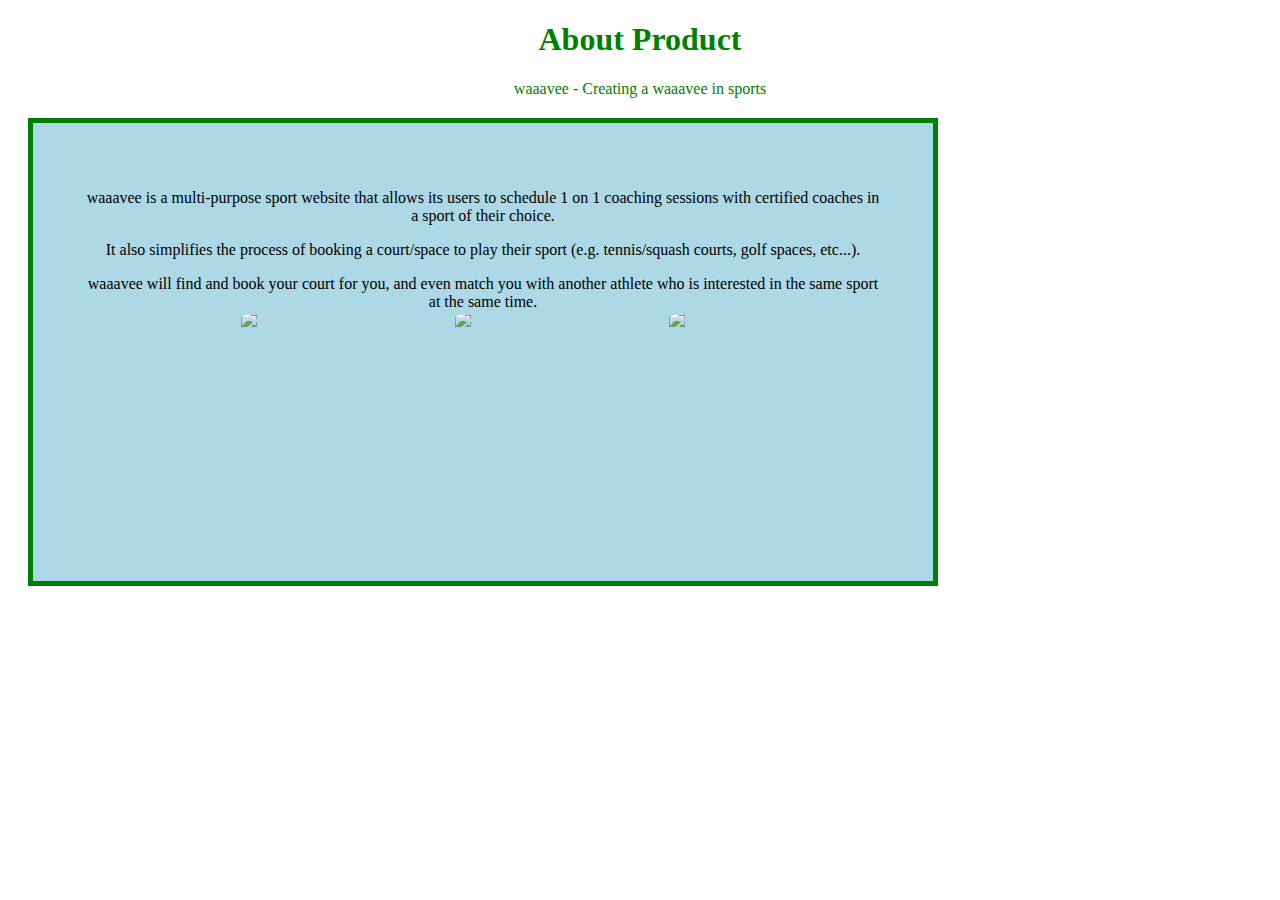
==== About Product.html @ 93735419 "Update About Product.html" ====
<!DOCTYPE html>
<html>
<head>
<style>

h1 {text-align: center;}
p {text-align: center;}
div {text-align: center;}


div {
  background-color: #ADD8E6;
  width: 800px;
  border: 5px solid green;
  padding: 50px;
  margin: 20px;
}

.row {
  display: flex;
}

.column {
  flex: 33.33%;
  padding: 5px;
}


.circular--landscape {
  display: inline-block;
  position: relative;
  width: 200px;
  height: 200px;
  overflow: hidden;
  border-radius: 50%;
}

.circular--landscape img {
  width: auto;
  height: 100%;
  margin-left: -50px;
}



</style>
</head>
<body>

<h1 style="color:green">
About Product
</h1>

<p style="color:green">
waaavee - Creating a waaavee in sports
</p>

<div>
  <p> waaavee is a multi-purpose sport website that allows its users to schedule 1 on 1 coaching sessions with certified coaches in a sport of their choice. 
  <p> It also simplifies the process of booking a court/space to play their sport (e.g. tennis/squash courts, golf spaces, etc...). 
  <p> waaavee will find and book your court for you, and even match you with another athlete who is interested in the same sport at the same time.
  





<a class="row">
  <a class="column">
  <a class= "circular--landscape" href="https://lh3.googleusercontent.com/mSwPilKwhpMbUQ7BOBxBM-QCitAlvLDXDQ2Em8f2N-P6Ve3EcTdBh8Y0s1w_XT0OPTj3zZxDSqIYUhKApuvEYsU9jO10oatUCC0z5nyARn3c3wdnrUOP0czEEX2HzRjYVIxMUQlN=w2400?source=screenshot.guru"> <img src="https://lh3.googleusercontent.com/mSwPilKwhpMbUQ7BOBxBM-QCitAlvLDXDQ2Em8f2N-P6Ve3EcTdBh8Y0s1w_XT0OPTj3zZxDSqIYUhKApuvEYsU9jO10oatUCC0z5nyARn3c3wdnrUOP0czEEX2HzRjYVIxMUQlN=w600-h315-p-k" /> </a>
  </a>
</a> 
  
  <a class="column">
  <a class= "circular--landscape" href="https://lh3.googleusercontent.com/ty2IZLgMov9yZQlNQn4SfHq-c2QCgQOGyva_cZ30jZ97I90mqKToXj_xk0EpXr9O4fXKHJlVsa-tKJ6eamgfnVbWGN20cA2yTQMzb-nJia4xcXclEbXuw3CvnXoF8DZJpf8nTVZ4=w2400?source=screenshot.guru"> <img src="https://lh3.googleusercontent.com/ty2IZLgMov9yZQlNQn4SfHq-c2QCgQOGyva_cZ30jZ97I90mqKToXj_xk0EpXr9O4fXKHJlVsa-tKJ6eamgfnVbWGN20cA2yTQMzb-nJia4xcXclEbXuw3CvnXoF8DZJpf8nTVZ4=w600-h315-p-k" /> </a>
  </a>

  
  
  <a class="column">
  <a class= "circular--landscape" href="https://lh3.googleusercontent.com/xZWYrqTmqqhfls9ldVEAxBmSG3UKfcWU82cKEBd-lzaM7tv2FF2eFkrEsjvIqpT3zRkJsSsvNHeF5BDGtF9L6teWqSJMVD5lanhHYj_cDve8mDugXrsG64BYNKj9hJMRInxza766=w2400?source=screenshot.guru"> <img src="https://lh3.googleusercontent.com/xZWYrqTmqqhfls9ldVEAxBmSG3UKfcWU82cKEBd-lzaM7tv2FF2eFkrEsjvIqpT3zRkJsSsvNHeF5BDGtF9L6teWqSJMVD5lanhHYj_cDve8mDugXrsG64BYNKj9hJMRInxza766=w600-h315-p-k" /> </a>
  </a>


  
</body>
</html>
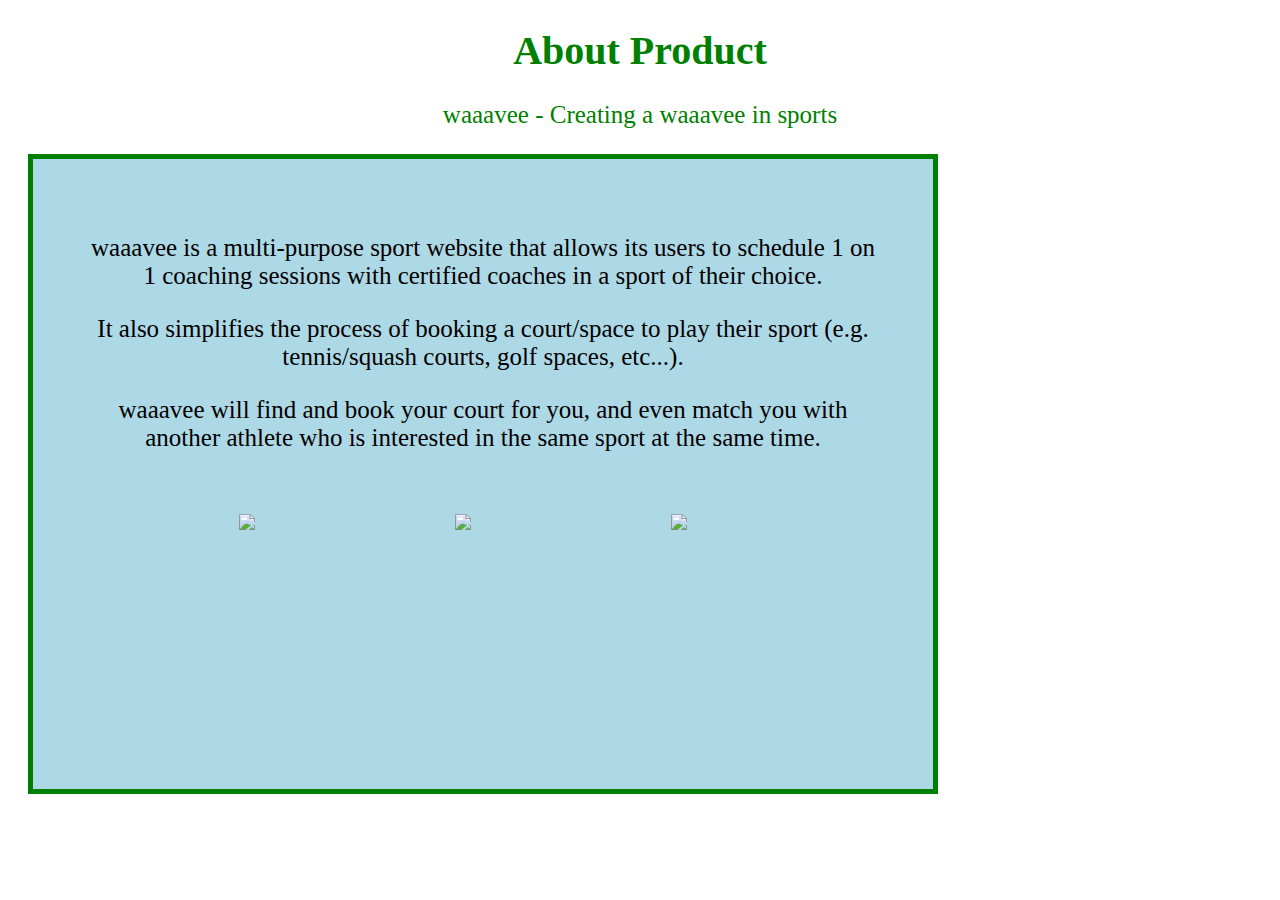
==== commit e256cba2: "Update About Product.html" ====
--- a/About Product.html
+++ b/About Product.html
@@ -4,7 +4,9 @@
 <style>
 
 h1 {text-align: center;}
+h1 {font-size: 40px;}
 p {text-align: center;}
+p {font-size: 25px;}
 div {text-align: center;}
 
 
@@ -14,6 +16,7 @@
   border: 5px solid green;
   padding: 50px;
   margin: 20px;
+  
 }
 
 .row {
@@ -58,11 +61,8 @@
 <div>
   <p> waaavee is a multi-purpose sport website that allows its users to schedule 1 on 1 coaching sessions with certified coaches in a sport of their choice. 
   <p> It also simplifies the process of booking a court/space to play their sport (e.g. tennis/squash courts, golf spaces, etc...). 
-  <p> waaavee will find and book your court for you, and even match you with another athlete who is interested in the same sport at the same time.
+  <p> waaavee will find and book your court for you, and even match you with another athlete who is interested in the same sport at the same time. <br> <br> <br>
   
-
-
-
 
 
 <a class="row">
@@ -76,7 +76,6 @@
   </a>
 
   
-  
   <a class="column">
   <a class= "circular--landscape" href="https://lh3.googleusercontent.com/xZWYrqTmqqhfls9ldVEAxBmSG3UKfcWU82cKEBd-lzaM7tv2FF2eFkrEsjvIqpT3zRkJsSsvNHeF5BDGtF9L6teWqSJMVD5lanhHYj_cDve8mDugXrsG64BYNKj9hJMRInxza766=w2400?source=screenshot.guru"> <img src="https://lh3.googleusercontent.com/xZWYrqTmqqhfls9ldVEAxBmSG3UKfcWU82cKEBd-lzaM7tv2FF2eFkrEsjvIqpT3zRkJsSsvNHeF5BDGtF9L6teWqSJMVD5lanhHYj_cDve8mDugXrsG64BYNKj9hJMRInxza766=w600-h315-p-k" /> </a>
   </a>
@@ -85,3 +84,4 @@
   
 </body>
 </html>
+
